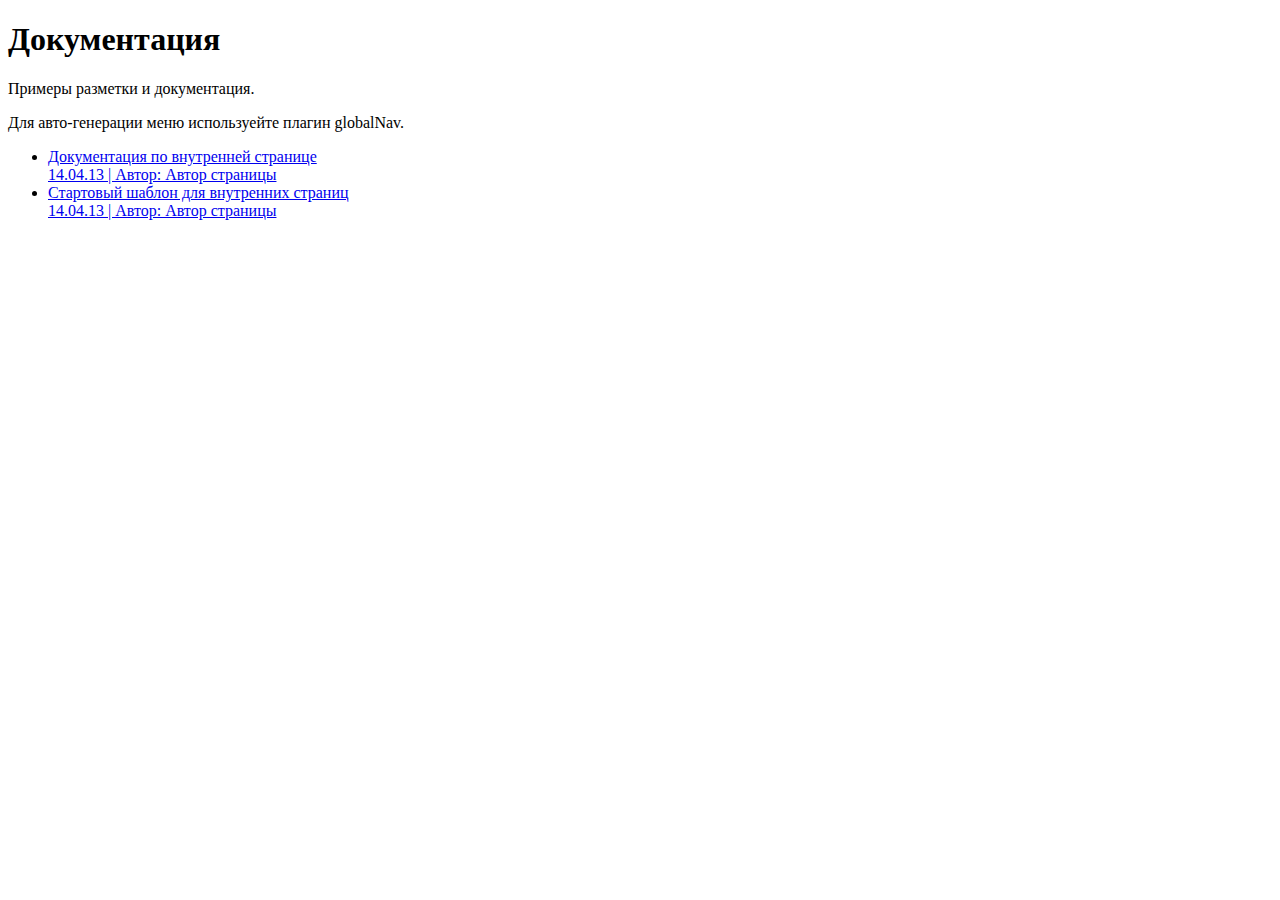
==== examples/index.html @ 7a34a312 "Merge with master" ====
<!DOCTYPE html>
<!--[if IE 7]>         <html class="ie7"> <![endif]-->
<!--[if IE 8]>         <html class="ie8"> <![endif]-->
<!--[if IE 9]>         <html class="ie9"> <![endif]-->
<!--[if gt IE 9]><!--> <html> <!--<![endif]-->
<head>
    <meta charset="UTF-8">
    <meta http-equiv="X-UA-Compatible" content="IE=10">
    <meta name="source-page-role" content="navigation">

    <title>Документация</title>

    <!-- Source default resources -->
        <link href="/core/css/core.css" rel="stylesheet">

        <!--[if lt IE 9]><script src="/core/js/lib/html5shiv.js"></script><![endif]-->
        <script data-main="/core/js/source" src="/core/js/lib/require-jquery.js"></script>
    <!-- /Source default resources -->
</head>
<body>

<div class="source_container"><div class="source_main source_col-main" role="main">

    <h1>Документация</h1>

    <div class="source_catalog" data-nav="examples">
        <div class="source_catalog_tx"><p>Примеры разметки и документация.</p><p>Для авто-генерации меню используейте плагин globalNav.</p></div>

        <ul class="source_catalog_list">
            <li class="source_catalog_list_i">
                <a class="source_catalog_a source_a_g" href="/examples/inner-page">
                    <span class="source_catalog_a_tx">Документация по внутренней странице</span>
                    <div class="source_catalog_date">14.04.13 | Автор: Автор страницы</div>
                </a>
            </li>
            <li class="source_catalog_list_i">
                <a class="source_catalog_a source_a_g" href="/examples/starting">
                    <span class="source_catalog_a_tx">Стартовый шаблон для внутренних страниц</span>
                    <div class="source_catalog_date">14.04.13 | Автор: Автор страницы</div>
                </a>
            </li>

	        <!-- Для авто-генерации меню используейте плагин globalNav -->
	        <!--<img src="/core/i/process.gif" alt="Загрузка..."/>-->
        </ul>
    </div>

</div></div>

</body>
</html>
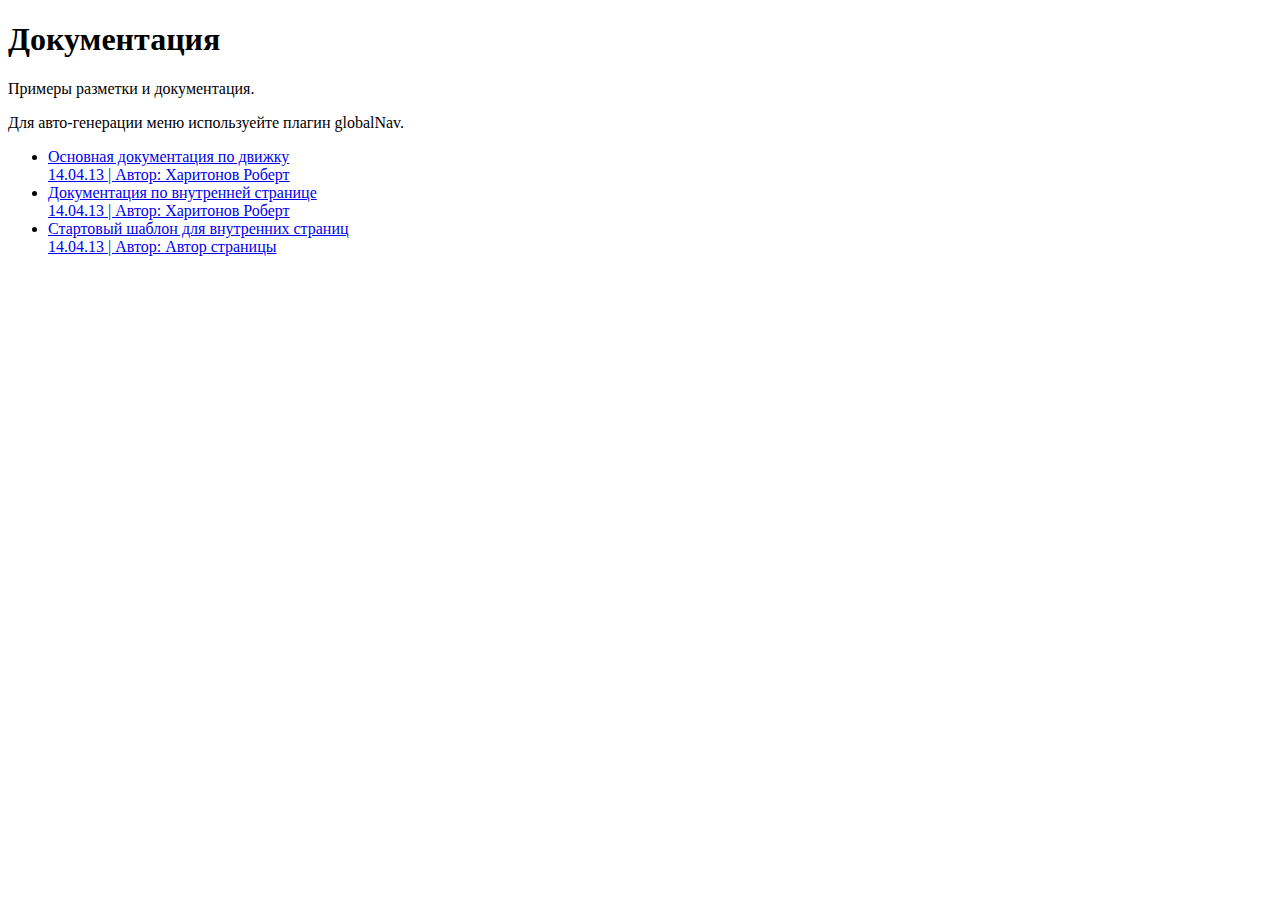
==== commit e2ed3826: "Merge with master" ====
--- a/examples/index.html
+++ b/examples/index.html
@@ -27,12 +27,18 @@
         <div class="source_catalog_tx"><p>Примеры разметки и документация.</p><p>Для авто-генерации меню используейте плагин globalNav.</p></div>
 
         <ul class="source_catalog_list">
-            <li class="source_catalog_list_i">
-                <a class="source_catalog_a source_a_g" href="/examples/inner-page">
-                    <span class="source_catalog_a_tx">Документация по внутренней странице</span>
-                    <div class="source_catalog_date">14.04.13 | Автор: Автор страницы</div>
-                </a>
-            </li>
+	        <li class="source_catalog_list_i">
+		        <a class="source_catalog_a source_a_g" href="/examples/base">
+			        <span class="source_catalog_a_tx">Основная документация по движку</span>
+			        <div class="source_catalog_date">14.04.13 | Автор: Харитонов Роберт</div>
+		        </a>
+	        </li>
+	        <li class="source_catalog_list_i">
+		        <a class="source_catalog_a source_a_g" href="/examples/inner-page">
+			        <span class="source_catalog_a_tx">Документация по внутренней странице</span>
+			        <div class="source_catalog_date">14.04.13 | Автор: Харитонов Роберт</div>
+		        </a>
+	        </li>
             <li class="source_catalog_list_i">
                 <a class="source_catalog_a source_a_g" href="/examples/starting">
                     <span class="source_catalog_a_tx">Стартовый шаблон для внутренних страниц</span>
